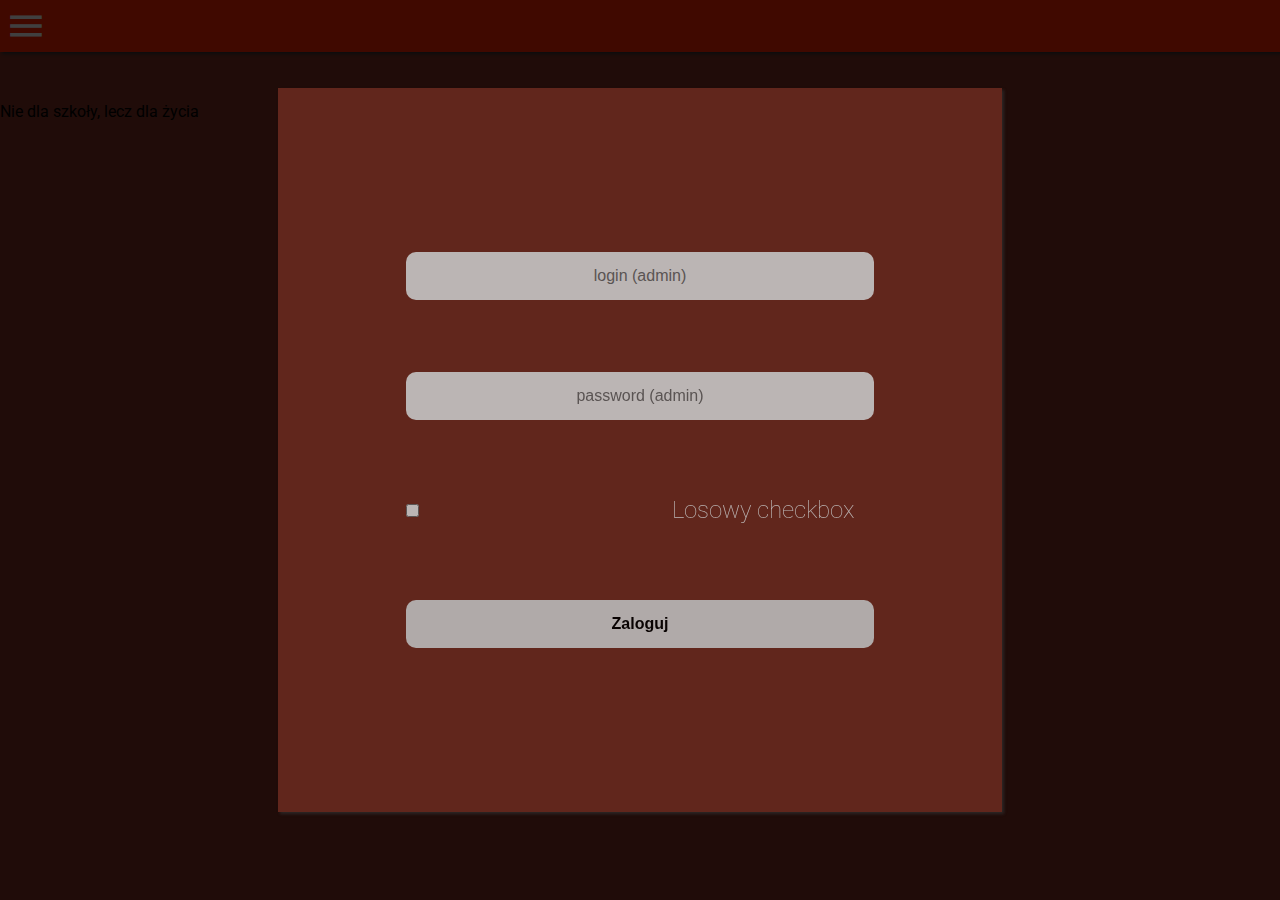
==== bodziochy/index.html @ 2012dfca "structure reorganization. Scripts comment" ====
<!doctype HTML>
<html>
  <head>
    <meta charset="utf-8" />
    <meta name="viewport" content="width=device-width, initial-scale=1.0">
    <link href="https://fonts.googleapis.com/icon?family=Material+Icons" rel="stylesheet">
    <link href="https://fonts.googleapis.com/css?family=Roboto:300,400,700,900" rel="stylesheet">
    <link rel="stylesheet" type="text/css" href="styles/foundation.min.css">
    <link rel="stylesheet" type="text/css" href="styles/main.css">
    <link rel="icon" href="images/szuster.jpg" sizes="any">
    <title>
      Projekt
    </title>
  </head>
  <body>
    <div class="login" id="login">
      <div class="pop-up">
        <form class="login-form" id="login-form" method="post" autocomplete="off">
          <input class="input" id="name" type="text" name="name" placeholder="login (admin)" required />
          <p class="wrong">
            Wprowadź poprawny login
          </p>
          <input class="input" id="surname" type="password" name="surname" placeholder="password (admin)" required />
          <p class="wrong">
            Wprowadź poprawne hasło
          </p>
          <span class="age"><input class="check" id="age" type="checkbox" name="date" required /><span class="age-text">Losowy checkbox</span></span>
          <input class="submit" id="submit" type="submit" value="Zaloguj" onclick="login()"/>
        </form>
      </div>
    </div>
    <nav>
      <div class="top-bar" id="top-bar">
      <i class="material-icons icon nav-btn" onclick="document.getElementById('nav-bar').classList.toggle('active')">menu</i>
      <span class="user" id="user">Nazwa strony</span>
      <img class="avatar" id="avatar" src="images/logo.png" />
    </div>
      <div class="nav-bar" id="nav-bar">
        <ul class="nav-ul">
          <li class="nav-li subpage">
            <a href="#" class="nav-a" data-id="home">Home</a>
          </li>
          <li class="nav-li subpage">
            <a href="#" class="nav-a" data-id="gallery">Menu item gallery</a>
          </li>
          <li class="nav-li subpage">
            <a href="#" class="nav-a" data-id="creators">Menu item 3</a>
          </li>
          <li class="nav-li subpage">
            <a href="#" class="nav-a" data-id="lorem">Menu-item 4</a>
          </li>
        </ul>
      </div>
    </nav>
    <div class="home section" id="home">
      <p>
      Nie dla szkoły, lecz dla życia
    </p>
  </div>
  <div class="wishes section hidden" id="wishes">
    <div class="wish-container">
        <div class="wish-box">
          <p class="wish">
            Lorem ipsum dolor sit amet, consectetur adipisicing elit, sed do eiusmod tempor incididunt ut labore et dolore magna aliqua. Ut enim ad minim veniam, quis nostrud exercitation ullamco laboris nisi ut aliquip ex ea commodo consequat. Duis aute irure dolor in reprehenderit in voluptate velit esse cillum dolore eu fugiat nulla pariatur. Excepteur sint occaecat cupidatat non proident, sunt in culpa qui officia deserunt mollit anim id est laborum.          </p>
          <img class="wish-img" src="images/wish.jpg" />
        </div>
    </div>
  </div>
  <div class="gallery section hidden" id="gallery">
      <div class="gallery-container">
        <div class="prev-container" id="prev-cont">
          <img id="prev" src=""/>
        </div>
        <figure class="image-fig">
          <img class="image" src="images/1.jpg" />
          <figcaption>
            Lorem ipsum
          </figcaption>
        </figure>
      </div>
  </div>
  <div class="creators section hidden" id="creators">
      <div class="creators-container">
          <div class="creator">
              <span class="item-name role">Lorem ipsum, dolor, sit amet</span><span class="item-name name">Lorem ipsum</span><img class="prof-pic" src="images/prof.jpg" />
          </div>
          </div>
      </div>
      <div class="lorem section hidden" id="lorem">

      </div>
  </div>

    <script src="scripts/gallery.js"></script>
    <script src="scripts/menu.js"></script>
    <script src="scripts/login.js"></script>
  </body>
</html>
---- bodziochy/styles/main.css ----
* {
  margin: 0;
  padding: 0;
  list-style: none;
  outline: none;
  text-decoration: none;
  color: #000;
  box-sizing: border-box;
  font-family: roboto;
}
.login {
  z-index: 1000;
  position: fixed;
  display: flex;
  width: 100vw;
  height: 100vh;
  background: rgba(0,0,0,0.75);
  justify-content: center;
  align-items: center;
}
.login.active {
  display: none;
}
.pop-up {
  width: 100vw;
  height: 100vh;
  max-width: 724px;
  max-height: 724px;
  background: #7f3326;
  opacity: 0.7;
  padding: 10%;
  box-shadow: 2px 2px 3px #333;
  overflow: auto;
}
.login-form {
  display: flex;
  flex-direction: column;
  justify-content: space-around;
  align-items: strech;
  height: 100%;
  min-height: 350px;
}
.input {
  height: 3em;
  border: none;
  -webkit-border-radius: 10px;
  -moz-border-radius: 10px;
  border-radius: 10px;
  text-align: center;
  transition: all 0.3s ease;
}
.input.incorrect {
  background: #ff6464;
}
input + .wrong {
  display: none;
}
input.incorrect + .wrong {
  display: block;
  color: #ff6464;
  text-decoration: underline;
  font-weight: 700;
}
.age {
  display: flex;
  align-items: center;
  justify-content: space-between;
}
.age-text {
  font-size: 1.5em;
  color: #fff;
  padding: 0px 20px;
  font-weight: 100;
}
.submit {
  height: 3em;
  border: none;
  -webkit-border-radius: 10px;
  -moz-border-radius: 10px;
  border-radius: 10px;
  font-weight: 900;
}
.icon {
  cursor: pointer;
  -webkit-user-select: none /* Chrome all / Safari all */;
  -moz-user-select: none /* Firefox all */;
  -ms-user-select: none /* IE 10+ */;
  user-select: none;
  font-size: 42px;
  color: #fff;
}
.top-bar {
  display: flex;
  justify-content: space-between;
  align-items: center;
  background: #ff2500;
  padding: 5px;
  z-index: 100;
  box-shadow: 2px 2px 3px #333;
}
.avatar {
  display: none;
  -webkit-user-select: none /* Chrome all / Safari all */;
  -moz-user-select: none /* Firefox all */;
  -ms-user-select: none /* IE 10+ */;
  user-select: none;
  height: 42px;
  width: auto;
}
.avatar.active {
  display: block;
}
.user {
  display: none;
  font-weight: 700;
  color: #fff;
}
.user.active {
  display: block;
}
.nav-bar {
  transform: translateY(-200%);
  transition: all 0.3s ease;
  box-shadow: 2px 2px 3px #333;
}
.nav-bar.active {
  transform: translateY(0%);
  transition: all 0.3s ease;
}
.nav-ul {
  display: flex;
  flex-direction: column;
  align-items: center;
  align-items: stretch;
  background: #cc1e00;
}
.nav-li {
  display: flex;
  text-align: center;
}
.subpage:hover {
  background: #7f1200;
  box-shadow: 2px 2px 3px #333;
}
.nav-a {
  flex: 1 1 auto;
  padding: 10px;
  color: #fff;
  border-top: none;
}
.music {
  flex: 1 1 auto;
  padding: 0 20%;
  padding-top: 40px;
  transition: all 0.3s ease;
}
@media (max-width: 400px) {
  .music {
    padding: 0;
  }
}
body {
  min-height: 100vh;
  background: #7f3326;
}
.hidden {
  display: none;
}
.wish-container {
  display: flex;
  justify-content: center;
}
.wish-box {
  width: 70%;
  margin-bottom: 100px;
  background: #00477f;
  box-shadow: 2px 2px 3px #333;
}
.wish {
  color: #fff;
  text-align: center;
  padding: 20px;
}
.wish-img {
  width: 100%;
  height: auto;
  padding: 0px 20px 20px 20px;
}
.gallery-container {
  display: flex;
  flex-wrap: wrap;
  justify-content: space-around;
  align-items: center;
  overflow: hidden;
}
.image-fig {
  padding: 20px;
  max-width: 300px;
}
.image-fig img {
  width: 100%;
  height: auto;
  padding-bottom: 0;
  margin-bottom: 0;
  cursor: pointer;
  box-shadow: 2px 2px 3px #333;
  -webkit-user-select: none /* Chrome all / Safari all */;
  -moz-user-select: none /* Firefox all */;
  -ms-user-select: none /* IE 10+ */;
  user-select: none;
}
.image-fig figcaption {
  padding-top: 0;
  margin-top: 0;
  box-shadow: 2px 2px 3px #333;
  text-align: center;
  color: #fff;
  background: #008fff;
}
.prev-container {
  display: none;
  position: fixed;
  width: 100vw;
  height: 100vh;
  top: 0;
  z-index: 1000;
  background: rgba(0,0,0,0.85);
  justify-content: center;
  cursor: pointer;
}
.prev-container.active {
  display: flex;
}
.prev-container.active img {
  height: 100%;
  width: auto;
}
.creators-container {
  display: flex;
  flex-direction: column;
  justify-content: center;
  align-items: center;
}
.creator {
  width: 70%;
  padding: 10px;
  height: 30%;
  margin-bottom: 10px;
  background: #00477f;
  box-shadow: 2px 2px 3px #333;
  display: flex;
  justify-content: space-between;
  align-items: center;
}
.creator span {
  color: #fff;
}
.creator img {
  height: 32px;
  width: auto;
  -webkit-border-radius: 50%;
  -moz-border-radius: 50%;
  border-radius: 50%;
  -webkit-user-select: none /* Chrome all / Safari all */;
  -moz-user-select: none /* Firefox all */;
  -ms-user-select: none /* IE 10+ */;
  user-select: none;
}
.role {
  flex: 2;
}
.name {
  padding: 0px 20px;
  font-weight: 300;
}
@media (max-width: 450px) {
  .creator {
    flex-direction: column-reverse;
    justify-content: center;
    text-align: center;
  }
}
.section {
  margin-top: -8em;
}
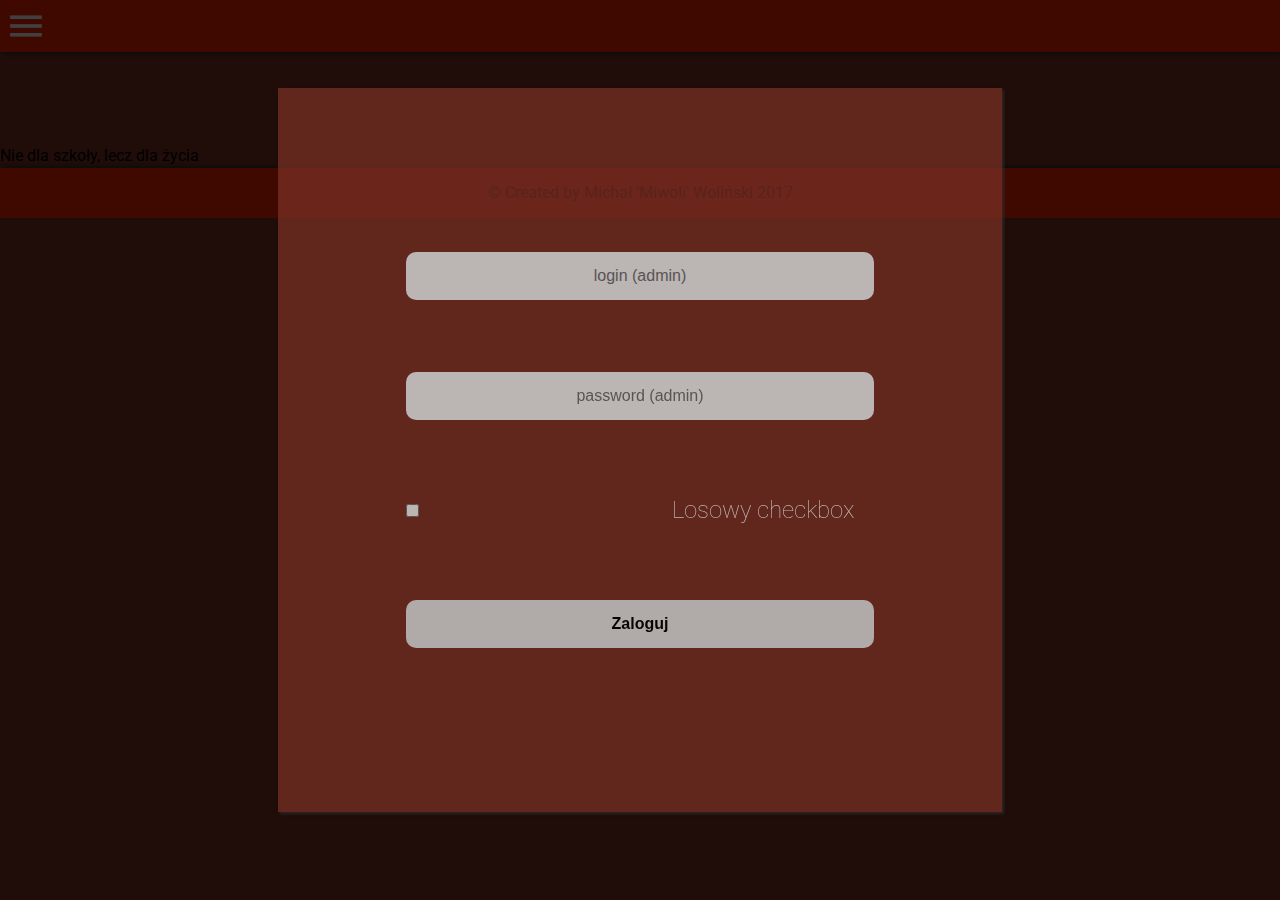
==== commit e7110a07: "Add footer and random photos"" ====
--- a/bodziochy/index.html
+++ b/bodziochy/index.html
@@ -1,98 +1,179 @@
 <!doctype HTML>
 <html>
-  <head>
-    <meta charset="utf-8" />
-    <meta name="viewport" content="width=device-width, initial-scale=1.0">
-    <link href="https://fonts.googleapis.com/icon?family=Material+Icons" rel="stylesheet">
-    <link href="https://fonts.googleapis.com/css?family=Roboto:300,400,700,900" rel="stylesheet">
-    <link rel="stylesheet" type="text/css" href="styles/foundation.min.css">
-    <link rel="stylesheet" type="text/css" href="styles/main.css">
-    <link rel="icon" href="images/szuster.jpg" sizes="any">
-    <title>
-      Projekt
-    </title>
-  </head>
-  <body>
-    <div class="login" id="login">
-      <div class="pop-up">
-        <form class="login-form" id="login-form" method="post" autocomplete="off">
-          <input class="input" id="name" type="text" name="name" placeholder="login (admin)" required />
-          <p class="wrong">
-            Wprowadź poprawny login
-          </p>
-          <input class="input" id="surname" type="password" name="surname" placeholder="password (admin)" required />
-          <p class="wrong">
-            Wprowadź poprawne hasło
-          </p>
-          <span class="age"><input class="check" id="age" type="checkbox" name="date" required /><span class="age-text">Losowy checkbox</span></span>
-          <input class="submit" id="submit" type="submit" value="Zaloguj" onclick="login()"/>
-        </form>
-      </div>
+
+<head>
+  <meta charset="utf-8" />
+  <meta name="viewport" content="width=device-width, initial-scale=1.0">
+  <link href="https://fonts.googleapis.com/icon?family=Material+Icons" rel="stylesheet">
+  <link href="https://fonts.googleapis.com/css?family=Roboto:300,400,700,900" rel="stylesheet">
+  <link rel="stylesheet" type="text/css" href="styles/foundation.min.css">
+  <link rel="stylesheet" type="text/css" href="styles/main.css">
+  <link rel="icon" href="images/szuster.jpg" sizes="any">
+  <title>
+    Projekt
+  </title>
+</head>
+
+<body>
+  <div class="login" id="login">
+    <div class="pop-up">
+      <form class="login-form" id="login-form" method="post" autocomplete="off">
+        <input class="input" id="name" type="text" name="name" placeholder="login (admin)" required />
+        <p class="wrong">
+          Wprowadź poprawny login
+        </p>
+        <input class="input" id="surname" type="password" name="surname" placeholder="password (admin)" required />
+        <p class="wrong">
+          Wprowadź poprawne hasło
+        </p>
+        <span class="age"><input class="check" id="age" type="checkbox" name="date" required /><span class="age-text">Losowy checkbox</span></span>
+        <input class="submit" id="submit" type="submit" value="Zaloguj" onclick="login()" />
+      </form>
     </div>
-    <nav>
-      <div class="top-bar" id="top-bar">
+  </div>
+  <nav>
+    <div class="top-bar" id="top-bar">
       <i class="material-icons icon nav-btn" onclick="document.getElementById('nav-bar').classList.toggle('active')">menu</i>
       <span class="user" id="user">Nazwa strony</span>
       <img class="avatar" id="avatar" src="images/logo.png" />
     </div>
-      <div class="nav-bar" id="nav-bar">
-        <ul class="nav-ul">
-          <li class="nav-li subpage">
-            <a href="#" class="nav-a" data-id="home">Home</a>
-          </li>
-          <li class="nav-li subpage">
-            <a href="#" class="nav-a" data-id="gallery">Menu item gallery</a>
-          </li>
-          <li class="nav-li subpage">
-            <a href="#" class="nav-a" data-id="creators">Menu item 3</a>
-          </li>
-          <li class="nav-li subpage">
-            <a href="#" class="nav-a" data-id="lorem">Menu-item 4</a>
-          </li>
-        </ul>
-      </div>
-    </nav>
-    <div class="home section" id="home">
-      <p>
+    <div class="nav-bar" id="nav-bar">
+      <ul class="nav-ul">
+        <li class="nav-li subpage">
+          <a href="#" class="nav-a" data-id="home">Home</a>
+        </li>
+        <li class="nav-li subpage">
+            <a href="#" class="nav-a" data-id="wishes">Mennu item 1</a>
+        </li>
+        <li class="nav-li subpage">
+          <a href="#" class="nav-a" data-id="gallery">Menu item gallery</a>
+        </li>
+        <li class="nav-li subpage">
+          <a href="#" class="nav-a" data-id="creators">Menu item 3</a>
+        </li>
+        <li class="nav-li subpage">
+          <a href="#" class="nav-a" data-id="lorem">Menu-item 4</a>
+        </li>
+      </ul>
+    </div>
+  </nav>
+  <div class="home section" id="home">
+    <p>
       Nie dla szkoły, lecz dla życia
     </p>
   </div>
   <div class="wishes section hidden" id="wishes">
     <div class="wish-container">
-        <div class="wish-box">
-          <p class="wish">
-            Lorem ipsum dolor sit amet, consectetur adipisicing elit, sed do eiusmod tempor incididunt ut labore et dolore magna aliqua. Ut enim ad minim veniam, quis nostrud exercitation ullamco laboris nisi ut aliquip ex ea commodo consequat. Duis aute irure dolor in reprehenderit in voluptate velit esse cillum dolore eu fugiat nulla pariatur. Excepteur sint occaecat cupidatat non proident, sunt in culpa qui officia deserunt mollit anim id est laborum.          </p>
-          <img class="wish-img" src="images/wish.jpg" />
-        </div>
+      <div class="wish-box">
+        <p class="wish">
+          Lorem ipsum dolor sit amet, consectetur adipisicing elit, sed do eiusmod tempor incididunt ut labore et dolore magna aliqua. Ut enim ad minim veniam, quis nostrud exercitation ullamco laboris nisi ut aliquip ex ea commodo consequat. Duis aute irure dolor
+          in reprehenderit in voluptate velit esse cillum dolore eu fugiat nulla pariatur. Excepteur sint occaecat cupidatat non proident, sunt in culpa qui officia deserunt mollit anim id est laborum. </p>
+        <img class="wish-img" src="images/szuster.jpg" />
+      </div>
     </div>
   </div>
   <div class="gallery section hidden" id="gallery">
-      <div class="gallery-container">
-        <div class="prev-container" id="prev-cont">
-          <img id="prev" src=""/>
-        </div>
-        <figure class="image-fig">
-          <img class="image" src="images/1.jpg" />
-          <figcaption>
-            Lorem ipsum
-          </figcaption>
-        </figure>
+    <div class="gallery-container">
+      <div class="prev-container" id="prev-cont">
+        <img id="prev" src="" />
       </div>
+      <figure class="image-fig">
+        <img class="image" src="images/szuster.jpg" />
+        <figcaption>
+          Lorem ipsum
+        </figcaption>
+      </figure>
+      <figure class="image-fig">
+        <img class="image" src="images/szuster.jpg" />
+        <figcaption>
+          Lorem ipsum
+        </figcaption>
+      </figure>
+      <figure class="image-fig">
+        <img class="image" src="images/szuster.jpg" />
+        <figcaption>
+          Lorem ipsum
+        </figcaption>
+      </figure>
+      <figure class="image-fig">
+        <img class="image" src="images/szuster.jpg" />
+        <figcaption>
+          Lorem ipsum
+        </figcaption>
+      </figure>
+      <figure class="image-fig">
+        <img class="image" src="images/szuster.jpg" />
+        <figcaption>
+          Lorem ipsum
+        </figcaption>
+      </figure>
+      <figure class="image-fig">
+        <img class="image" src="images/szuster.jpg" />
+        <figcaption>
+          Lorem ipsum
+        </figcaption>
+      </figure>
+      <figure class="image-fig">
+        <img class="image" src="images/szuster.jpg" />
+        <figcaption>
+          Lorem ipsum
+        </figcaption>
+      </figure>
+      <figure class="image-fig">
+        <img class="image" src="images/szuster.jpg" />
+        <figcaption>
+          Lorem ipsum
+        </figcaption>
+      </figure>
+      <figure class="image-fig">
+        <img class="image" src="images/szuster.jpg" />
+        <figcaption>
+          Lorem ipsum
+        </figcaption>
+      </figure>
+      <figure class="image-fig">
+        <img class="image" src="images/szuster.jpg" />
+        <figcaption>
+          Lorem ipsum
+        </figcaption>
+      </figure>
+      <figure class="image-fig">
+        <img class="image" src="images/szuster.jpg" />
+        <figcaption>
+          Lorem ipsum
+        </figcaption>
+      </figure>
+      <figure class="image-fig">
+        <img class="image" src="images/szuster.jpg" />
+        <figcaption>
+          Lorem ipsum
+        </figcaption>
+      </figure>
+      <figure class="image-fig">
+        <img class="image" src="images/szuster.jpg" />
+        <figcaption>
+          Lorem ipsum
+        </figcaption>
+      </figure>
+    </div>
   </div>
   <div class="creators section hidden" id="creators">
-      <div class="creators-container">
-          <div class="creator">
-              <span class="item-name role">Lorem ipsum, dolor, sit amet</span><span class="item-name name">Lorem ipsum</span><img class="prof-pic" src="images/prof.jpg" />
-          </div>
-          </div>
+    <div class="creators-container">
+      <div class="creator">
+        <span class="item-name role">Lorem ipsum, dolor, sit amet</span><span class="item-name name">Lorem ipsum</span><img class="prof-pic" src="images/szuster.jpg" />
       </div>
-      <div class="lorem section hidden" id="lorem">
+    </div>
+  </div>
+  <div class="lorem section hidden" id="lorem">
+  </div>
+  <footer>
+    <p>
+      &copy Created by Michał 'Miwoli' Woliński 2017
+    </p>
+  </footer>
+  <script src="scripts/gallery.js"></script>
+  <script src="scripts/menu.js"></script>
+  <script src="scripts/login.js"></script>
+</body>
 
-      </div>
-  </div>
-
-    <script src="scripts/gallery.js"></script>
-    <script src="scripts/menu.js"></script>
-    <script src="scripts/login.js"></script>
-  </body>
 </html>
--- a/bodziochy/styles/main.css
+++ b/bodziochy/styles/main.css
@@ -173,7 +173,7 @@
 .wish-box {
   width: 70%;
   margin-bottom: 100px;
-  background: #00477f;
+  background: #7f1200;
   box-shadow: 2px 2px 3px #333;
 }
 .wish {
@@ -215,7 +215,7 @@
   box-shadow: 2px 2px 3px #333;
   text-align: center;
   color: #fff;
-  background: #008fff;
+  background: #cc1e00;
 }
 .prev-container {
   display: none;
@@ -246,7 +246,7 @@
   padding: 10px;
   height: 30%;
   margin-bottom: 10px;
-  background: #00477f;
+  background: #cc1e00;
   box-shadow: 2px 2px 3px #333;
   display: flex;
   justify-content: space-between;
@@ -280,6 +280,15 @@
     text-align: center;
   }
 }
+footer {
+  background: #ff2500;
+  color: #fff;
+  box-shadow: 2px -2px 3px #333;
+  height: 50px;
+  display: flex;
+  align-items: center;
+  justify-content: center;
+}
 .section {
   margin-top: -8em;
 }
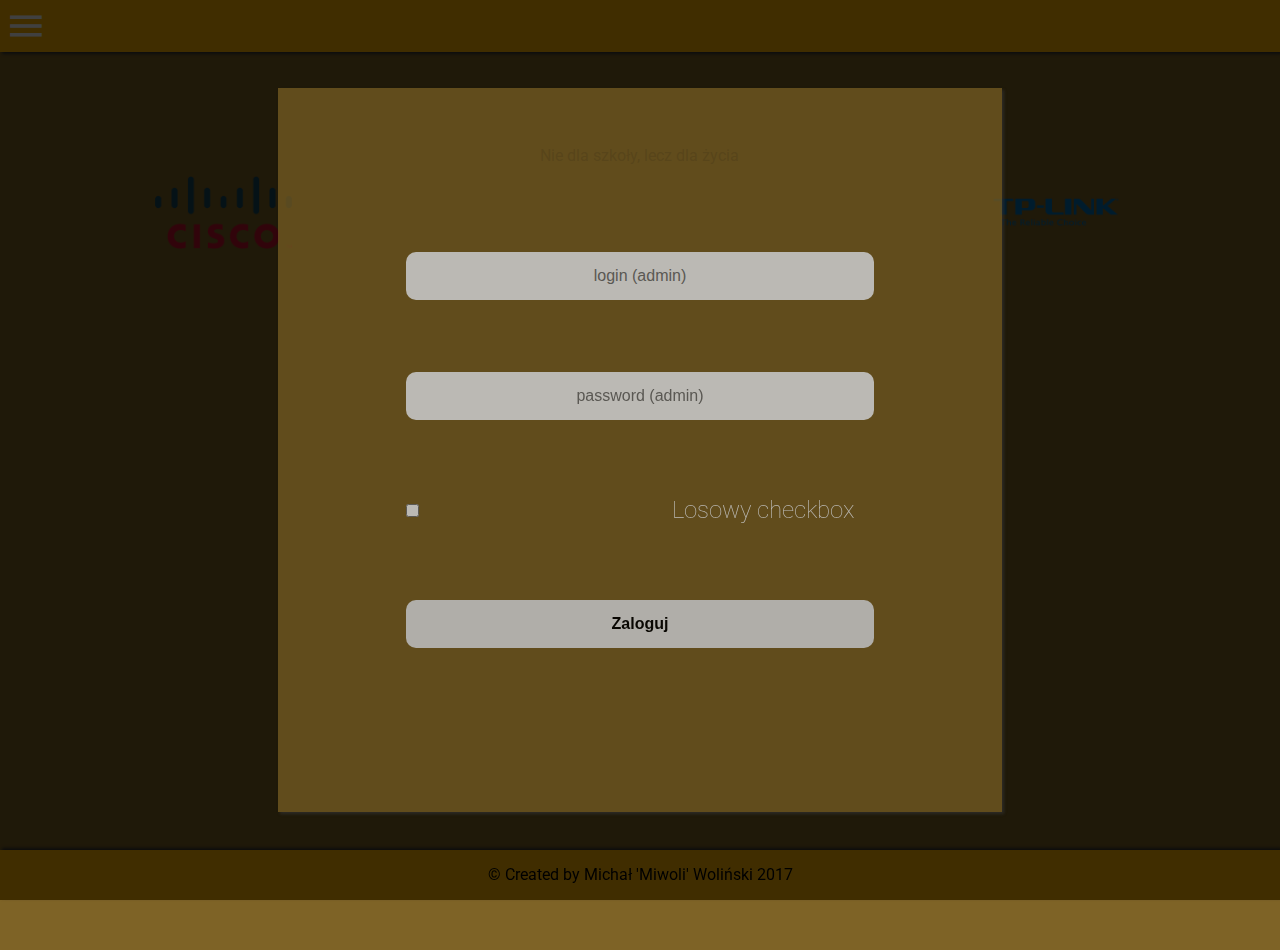
==== commit ec3d9c71: "Change color, implement grid" ====
--- a/bodziochy/index.html
+++ b/bodziochy/index.html
@@ -10,7 +10,7 @@
   <link rel="stylesheet" type="text/css" href="styles/main.css">
   <link rel="icon" href="images/szuster.jpg" sizes="any">
   <title>
-    Projekt
+    Kwalifikacja E13
   </title>
 </head>
 
@@ -34,7 +34,7 @@
   <nav>
     <div class="top-bar" id="top-bar">
       <i class="material-icons icon nav-btn" onclick="document.getElementById('nav-bar').classList.toggle('active')">menu</i>
-      <span class="user" id="user">Nazwa strony</span>
+      <span class="user" id="user">E13</span>
       <img class="avatar" id="avatar" src="images/logo.png" />
     </div>
     <div class="nav-bar" id="nav-bar">
@@ -43,7 +43,7 @@
           <a href="#" class="nav-a" data-id="home">Home</a>
         </li>
         <li class="nav-li subpage">
-            <a href="#" class="nav-a" data-id="wishes">Mennu item 1</a>
+            <a href="#" class="nav-a" data-id="wishes">Menu item 1</a>
         </li>
         <li class="nav-li subpage">
           <a href="#" class="nav-a" data-id="gallery">Menu item gallery</a>
@@ -58,9 +58,19 @@
     </div>
   </nav>
   <div class="home section" id="home">
-    <p>
-      Nie dla szkoły, lecz dla życia
-    </p>
+    <div class="row">
+      <div class="medium-2 columns">
+        <img src="images/cisco.png" alt="cisco" />
+      </div>
+      <div class="medium-8 columns">
+        <p>
+          Nie dla szkoły, lecz dla życia
+        </p>
+      </div>
+      <div class="medium-2 columns">
+        <img src="images/tp-link.png" alt="tp-link" />
+      </div>
+    </div>
   </div>
   <div class="wishes section hidden" id="wishes">
     <div class="wish-container">
--- a/bodziochy/styles/main.css
+++ b/bodziochy/styles/main.css
@@ -26,7 +26,7 @@
   height: 100vh;
   max-width: 724px;
   max-height: 724px;
-  background: #7f3326;
+  background: #7e6326;
   opacity: 0.7;
   padding: 10%;
   box-shadow: 2px 2px 3px #333;
@@ -93,7 +93,7 @@
   display: flex;
   justify-content: space-between;
   align-items: center;
-  background: #ff2500;
+  background: #ffb500;
   padding: 5px;
   z-index: 100;
   box-shadow: 2px 2px 3px #333;
@@ -132,14 +132,14 @@
   flex-direction: column;
   align-items: center;
   align-items: stretch;
-  background: #cc1e00;
+  background: #cc8f00;
 }
 .nav-li {
   display: flex;
   text-align: center;
 }
 .subpage:hover {
-  background: #7f1200;
+  background: #7f5a00;
   box-shadow: 2px 2px 3px #333;
 }
 .nav-a {
@@ -161,10 +161,14 @@
 }
 body {
   min-height: 100vh;
-  background: #7f3326;
+  background: #7e6326;
+  margin-bottom: 50px;
 }
 .hidden {
   display: none;
+}
+.home.section p {
+  text-align: center;
 }
 .wish-container {
   display: flex;
@@ -173,7 +177,7 @@
 .wish-box {
   width: 70%;
   margin-bottom: 100px;
-  background: #7f1200;
+  background: #7f5a00;
   box-shadow: 2px 2px 3px #333;
 }
 .wish {
@@ -215,7 +219,7 @@
   box-shadow: 2px 2px 3px #333;
   text-align: center;
   color: #fff;
-  background: #cc1e00;
+  background: #cc8f00;
 }
 .prev-container {
   display: none;
@@ -246,7 +250,7 @@
   padding: 10px;
   height: 30%;
   margin-bottom: 10px;
-  background: #cc1e00;
+  background: #cc8f00;
   box-shadow: 2px 2px 3px #333;
   display: flex;
   justify-content: space-between;
@@ -281,10 +285,13 @@
   }
 }
 footer {
-  background: #ff2500;
+  background: #ffb500;
   color: #fff;
   box-shadow: 2px -2px 3px #333;
   height: 50px;
+  position: fixed;
+  width: 100vw;
+  bottom: 0;
   display: flex;
   align-items: center;
   justify-content: center;
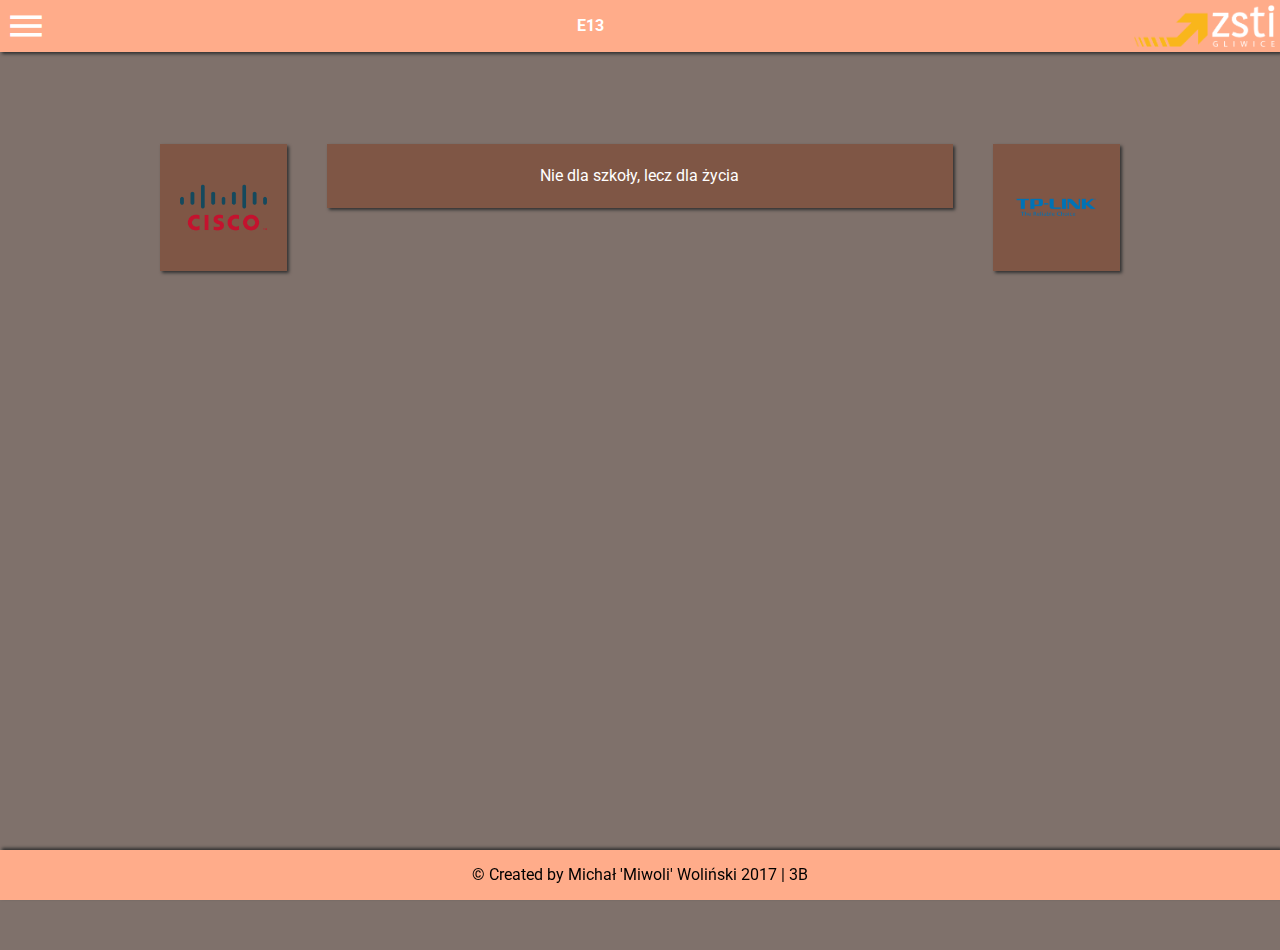
==== commit 0088ca73: "Add containers to main page" ====
--- a/bodziochy/index.html
+++ b/bodziochy/index.html
@@ -15,27 +15,11 @@
 </head>
 
 <body>
-  <div class="login" id="login">
-    <div class="pop-up">
-      <form class="login-form" id="login-form" method="post" autocomplete="off">
-        <input class="input" id="name" type="text" name="name" placeholder="login (admin)" required />
-        <p class="wrong">
-          Wprowadź poprawny login
-        </p>
-        <input class="input" id="surname" type="password" name="surname" placeholder="password (admin)" required />
-        <p class="wrong">
-          Wprowadź poprawne hasło
-        </p>
-        <span class="age"><input class="check" id="age" type="checkbox" name="date" required /><span class="age-text">Losowy checkbox</span></span>
-        <input class="submit" id="submit" type="submit" value="Zaloguj" onclick="login()" />
-      </form>
-    </div>
-  </div>
   <nav>
     <div class="top-bar" id="top-bar">
       <i class="material-icons icon nav-btn" onclick="document.getElementById('nav-bar').classList.toggle('active')">menu</i>
-      <span class="user" id="user">E13</span>
-      <img class="avatar" id="avatar" src="images/logo.png" />
+      <span class="user active" id="user">E13</span>
+      <img class="avatar active" id="avatar" src="images/logo.png" />
     </div>
     <div class="nav-bar" id="nav-bar">
       <ul class="nav-ul">
@@ -60,15 +44,21 @@
   <div class="home section" id="home">
     <div class="row">
       <div class="medium-2 columns">
-        <img src="images/cisco.png" alt="cisco" />
+          <div class="home-container">
+          <img src="images/cisco.png" alt="cisco" />
+        </div>
       </div>
       <div class="medium-8 columns">
-        <p>
-          Nie dla szkoły, lecz dla życia
-        </p>
+        <div class="home-container">
+          <p>
+            Nie dla szkoły, lecz dla życia
+          </p>
+        </div>
       </div>
       <div class="medium-2 columns">
-        <img src="images/tp-link.png" alt="tp-link" />
+        <div class="home-container">
+          <img src="images/tp-link.png" alt="tp-link" />
+        </div>
       </div>
     </div>
   </div>
@@ -178,7 +168,7 @@
   </div>
   <footer>
     <p>
-      &copy Created by Michał 'Miwoli' Woliński 2017
+      &copy Created by Michał 'Miwoli' Woliński 2017 | 3B
     </p>
   </footer>
   <script src="scripts/gallery.js"></script>
--- a/bodziochy/styles/main.css
+++ b/bodziochy/styles/main.css
@@ -26,7 +26,7 @@
   height: 100vh;
   max-width: 724px;
   max-height: 724px;
-  background: #7e6326;
+  background: #7f716b;
   opacity: 0.7;
   padding: 10%;
   box-shadow: 2px 2px 3px #333;
@@ -93,7 +93,7 @@
   display: flex;
   justify-content: space-between;
   align-items: center;
-  background: #ffb500;
+  background: #ffac8a;
   padding: 5px;
   z-index: 100;
   box-shadow: 2px 2px 3px #333;
@@ -132,14 +132,14 @@
   flex-direction: column;
   align-items: center;
   align-items: stretch;
-  background: #cc8f00;
+  background: #cc8a6f;
 }
 .nav-li {
   display: flex;
   text-align: center;
 }
 .subpage:hover {
-  background: #7f5a00;
+  background: #7f5645;
   box-shadow: 2px 2px 3px #333;
 }
 .nav-a {
@@ -161,7 +161,7 @@
 }
 body {
   min-height: 100vh;
-  background: #7e6326;
+  background: #7f716b;
   margin-bottom: 50px;
 }
 .hidden {
@@ -169,6 +169,17 @@
 }
 .home.section p {
   text-align: center;
+}
+.home-container {
+  margin: 0 5px;
+  background: #7f5645;
+  box-shadow: 2px 2px 3px #333;
+}
+.home-container p,
+.home-container img {
+  color: #fff;
+  text-align: center;
+  padding: 20px;
 }
 .wish-container {
   display: flex;
@@ -177,7 +188,7 @@
 .wish-box {
   width: 70%;
   margin-bottom: 100px;
-  background: #7f5a00;
+  background: #7f5645;
   box-shadow: 2px 2px 3px #333;
 }
 .wish {
@@ -219,7 +230,7 @@
   box-shadow: 2px 2px 3px #333;
   text-align: center;
   color: #fff;
-  background: #cc8f00;
+  background: #cc8a6f;
 }
 .prev-container {
   display: none;
@@ -250,7 +261,7 @@
   padding: 10px;
   height: 30%;
   margin-bottom: 10px;
-  background: #cc8f00;
+  background: #cc8a6f;
   box-shadow: 2px 2px 3px #333;
   display: flex;
   justify-content: space-between;
@@ -285,7 +296,7 @@
   }
 }
 footer {
-  background: #ffb500;
+  background: #ffac8a;
   color: #fff;
   box-shadow: 2px -2px 3px #333;
   height: 50px;
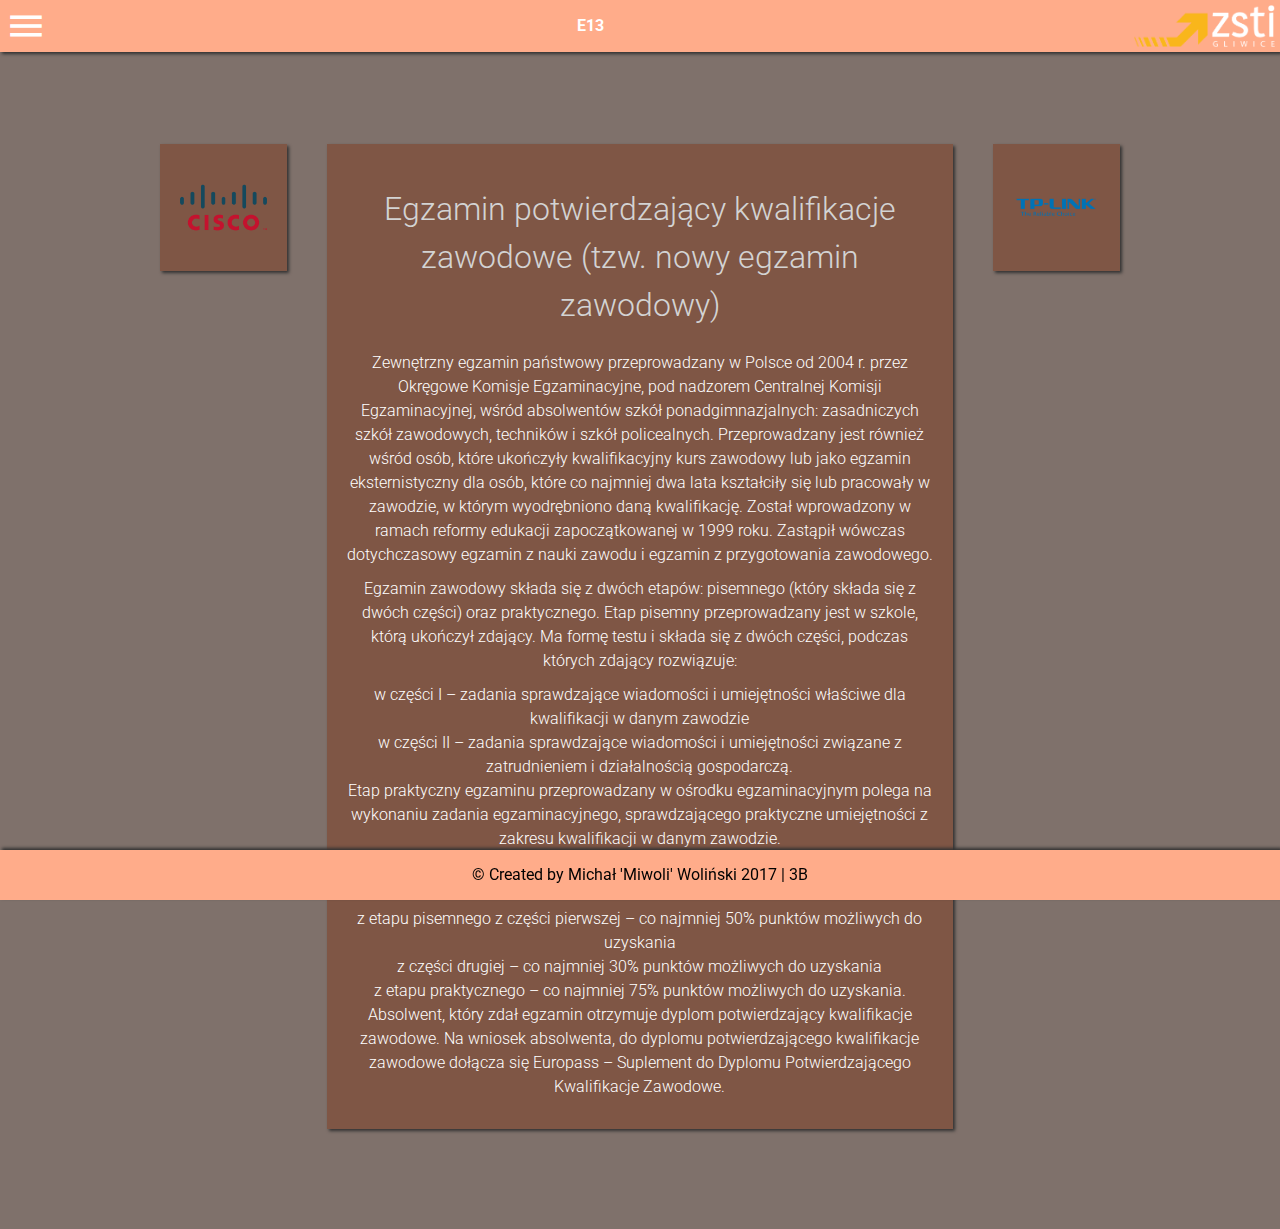
==== commit 4c30d09b: "Add content" ====
--- a/bodziochy/index.html
+++ b/bodziochy/index.html
@@ -30,7 +30,7 @@
             <a href="#" class="nav-a" data-id="wishes">Menu item 1</a>
         </li>
         <li class="nav-li subpage">
-          <a href="#" class="nav-a" data-id="gallery">Menu item gallery</a>
+          <a href="gallery.html" class="nav-a" data-id="gallery">Menu item gallery</a>
         </li>
         <li class="nav-li subpage">
           <a href="#" class="nav-a" data-id="creators">Menu item 3</a>
@@ -50,9 +50,32 @@
       </div>
       <div class="medium-8 columns">
         <div class="home-container">
-          <p>
-            Nie dla szkoły, lecz dla życia
-          </p>
+          <article>
+            <h1>
+              Egzamin potwierdzający kwalifikacje zawodowe (tzw. nowy egzamin zawodowy)
+            </h1>
+            <p>
+              Zewnętrzny egzamin państwowy przeprowadzany w Polsce od 2004 r. przez Okręgowe Komisje Egzaminacyjne, pod nadzorem Centralnej Komisji Egzaminacyjnej, wśród absolwentów szkół ponadgimnazjalnych: zasadniczych szkół zawodowych, techników i szkół policealnych. Przeprowadzany jest również wśród osób, które ukończyły kwalifikacyjny kurs zawodowy lub jako egzamin eksternistyczny dla osób, które co najmniej dwa lata kształciły się lub pracowały w zawodzie, w którym ‎wyodrębniono daną ‎kwalifikację. Został wprowadzony w ramach reformy edukacji zapoczątkowanej w 1999 roku. Zastąpił wówczas dotychczasowy egzamin z nauki zawodu i egzamin z przygotowania zawodowego.
+            </p>
+            <p>
+              Egzamin zawodowy składa się z dwóch etapów: pisemnego (który składa się z dwóch części) oraz praktycznego. Etap pisemny przeprowadzany jest w szkole, którą ukończył zdający. Ma formę testu i składa się z dwóch części, podczas których zdający rozwiązuje:
+            </p>
+            <p>
+              w części I – zadania sprawdzające wiadomości i umiejętności właściwe dla kwalifikacji w danym zawodzie<br />
+w części II – zadania sprawdzające wiadomości i umiejętności związane z zatrudnieniem i działalnością gospodarczą.<br />
+Etap praktyczny egzaminu przeprowadzany w ośrodku egzaminacyjnym polega na wykonaniu zadania egzaminacyjnego, sprawdzającego praktyczne umiejętności z zakresu kwalifikacji w danym zawodzie.
+            </p>
+            <h2>
+              Podstawą zdania egzaminu jest otrzymanie:
+            </h2>
+            <p>
+              z etapu pisemnego
+z części pierwszej – co najmniej 50% punktów możliwych do uzyskania<br />
+z części drugiej – co najmniej 30% punktów możliwych do uzyskania<br />
+z etapu praktycznego – co najmniej 75% punktów możliwych do uzyskania.<br />
+Absolwent, który zdał egzamin otrzymuje dyplom potwierdzający kwalifikacje zawodowe. Na wniosek absolwenta, do dyplomu potwierdzającego kwalifikacje zawodowe dołącza się Europass – Suplement do Dyplomu Potwierdzającego Kwalifikacje Zawodowe.
+            </p>
+          </article>
         </div>
       </div>
       <div class="medium-2 columns">
@@ -72,91 +95,6 @@
       </div>
     </div>
   </div>
-  <div class="gallery section hidden" id="gallery">
-    <div class="gallery-container">
-      <div class="prev-container" id="prev-cont">
-        <img id="prev" src="" />
-      </div>
-      <figure class="image-fig">
-        <img class="image" src="images/szuster.jpg" />
-        <figcaption>
-          Lorem ipsum
-        </figcaption>
-      </figure>
-      <figure class="image-fig">
-        <img class="image" src="images/szuster.jpg" />
-        <figcaption>
-          Lorem ipsum
-        </figcaption>
-      </figure>
-      <figure class="image-fig">
-        <img class="image" src="images/szuster.jpg" />
-        <figcaption>
-          Lorem ipsum
-        </figcaption>
-      </figure>
-      <figure class="image-fig">
-        <img class="image" src="images/szuster.jpg" />
-        <figcaption>
-          Lorem ipsum
-        </figcaption>
-      </figure>
-      <figure class="image-fig">
-        <img class="image" src="images/szuster.jpg" />
-        <figcaption>
-          Lorem ipsum
-        </figcaption>
-      </figure>
-      <figure class="image-fig">
-        <img class="image" src="images/szuster.jpg" />
-        <figcaption>
-          Lorem ipsum
-        </figcaption>
-      </figure>
-      <figure class="image-fig">
-        <img class="image" src="images/szuster.jpg" />
-        <figcaption>
-          Lorem ipsum
-        </figcaption>
-      </figure>
-      <figure class="image-fig">
-        <img class="image" src="images/szuster.jpg" />
-        <figcaption>
-          Lorem ipsum
-        </figcaption>
-      </figure>
-      <figure class="image-fig">
-        <img class="image" src="images/szuster.jpg" />
-        <figcaption>
-          Lorem ipsum
-        </figcaption>
-      </figure>
-      <figure class="image-fig">
-        <img class="image" src="images/szuster.jpg" />
-        <figcaption>
-          Lorem ipsum
-        </figcaption>
-      </figure>
-      <figure class="image-fig">
-        <img class="image" src="images/szuster.jpg" />
-        <figcaption>
-          Lorem ipsum
-        </figcaption>
-      </figure>
-      <figure class="image-fig">
-        <img class="image" src="images/szuster.jpg" />
-        <figcaption>
-          Lorem ipsum
-        </figcaption>
-      </figure>
-      <figure class="image-fig">
-        <img class="image" src="images/szuster.jpg" />
-        <figcaption>
-          Lorem ipsum
-        </figcaption>
-      </figure>
-    </div>
-  </div>
   <div class="creators section hidden" id="creators">
     <div class="creators-container">
       <div class="creator">
@@ -171,9 +109,7 @@
       &copy Created by Michał 'Miwoli' Woliński 2017 | 3B
     </p>
   </footer>
-  <script src="scripts/gallery.js"></script>
   <script src="scripts/menu.js"></script>
-  <script src="scripts/login.js"></script>
 </body>
 
 </html>
--- a/bodziochy/styles/main.css
+++ b/bodziochy/styles/main.css
@@ -172,14 +172,31 @@
 }
 .home-container {
   margin: 0 5px;
+  margin-bottom: 50px;
   background: #7f5645;
   box-shadow: 2px 2px 3px #333;
 }
-.home-container p,
+.home-container article,
 .home-container img {
   color: #fff;
   text-align: center;
   padding: 20px;
+}
+.home-container article h1 {
+  font-size: 2em;
+  font-weight: 300;
+  color: #d3d3d3;
+}
+.home-container article h2 {
+  font-size: 1.5em;
+  font-weight: 300;
+  color: #d3d3d3;
+}
+.home-container article p {
+  font-size: 1em;
+  font-weight: 300;
+  color: #fff;
+  margin: 10px 0;
 }
 .wish-container {
   display: flex;
@@ -200,6 +217,9 @@
   width: 100%;
   height: auto;
   padding: 0px 20px 20px 20px;
+}
+.gallery.section {
+  margin-top: 0;
 }
 .gallery-container {
   display: flex;
@@ -223,6 +243,10 @@
   -moz-user-select: none /* Firefox all */;
   -ms-user-select: none /* IE 10+ */;
   user-select: none;
+  transition: 0.3s all ease-in-out;
+}
+.image-fig img:hover {
+  filter: drop-shadow(2px 2px 3px #f00);
 }
 .image-fig figcaption {
   padding-top: 0;
